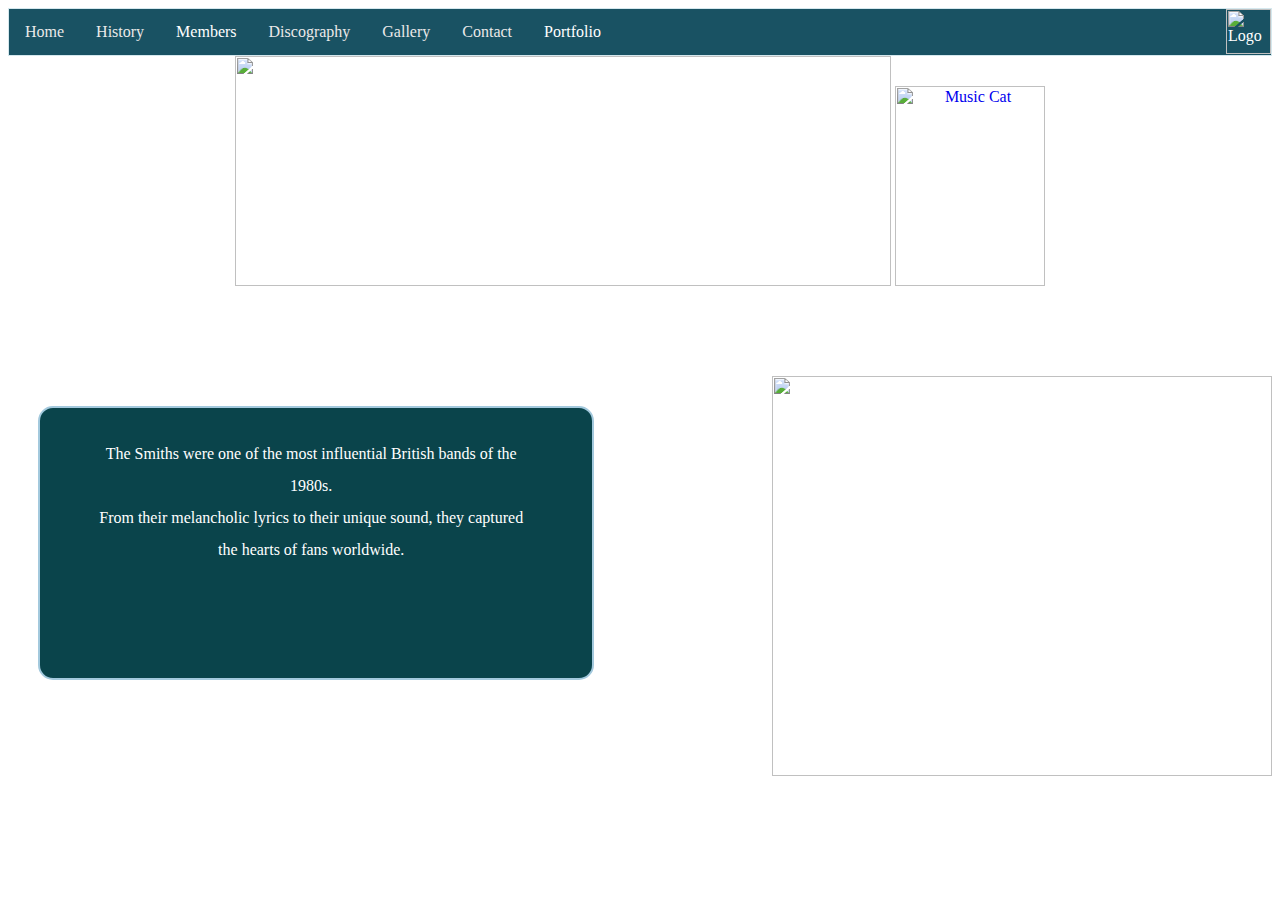
==== index.html @ 31a65620 "Add files via upload" ====
<!DOCTYPE>
<HTML>
<HEAD>
    <META charset="utf-8">
    <TITLE>The Smiths - Home</TITLE>
    
        <link rel="stylesheet" type="text/css" href="thesmiths.css">
</HEAD>
<BODY>
    <UL class="links">
        <LI class="ab"><A HREF ="index.html">Home </A></LI>
        <LI class="ab"><A HREF ="History.html">History </A></LI>
        <div class="dropdown">
            <button class="dropbtn">Members</button>
            <div class="dropdown-content">
              <a href="morrissey.html">Morrissey</a>
              <a href="Marr.html">Johnny Marr</a>
              <a href="Rourke.html">Andy Rourke</a>
              <a href="Joyce.html">Mike Joyce</a>
            </div>
          </div>
        <LI class="ab"><A HREF ="discography.html">Discography </A></LI>
        <li class="ab"><a href="photos.html">Gallery</a></li>
        <LI class="ab"><A HREF ="contact.html">Contact </A></LI>
        <div class="dropdown">
            <button class="dropbtn">Portfolio</button>
            <div class="dropdown-content">
                <a href="Images.html">Images</a>
                <a href="Videos.html">Videos</a>
            </div>
        </div>
        <img align="right" src="images/logo/aplogo.png" alt="Logo" width="45px" height="45px">
        </UL>

        <center>
    <IMG STYLE="float: none;" SRC="images/logo/thesmiths.png" WIDTH="656" HEIGHT="230">

    <audio id="askAudio" src="images/homepage/there is a light that never goes out.mp3"></audio>
    <a href="#" onclick="toggleAudio(); return false;">
        <img src="images/homepage/car.png" width="150" height="200" alt="Music Cat">
    </a>
    <script>
        function toggleAudio() {
            var audio = document.getElementById('askAudio');
            if (audio.paused) {
                audio.play();
            } else {
                audio.pause();
            }
        }
    </script>
    </a>
<br><br>
   <b> <p align="center" style="margin-top: -20px; margin-left: 680px;">Click me to play The Smiths :3</p> </b>
    <br><br><br>
    <IMG SRC="images/homepage/hompagepic.jpg" WIDTH="500" HEIGHT="400" STYLE="float: right;">
        </div>
        <P class="column2">
        The Smiths were one of the most influential British bands of the 1980s. <br> From their melancholic lyrics to their unique sound, they captured the hearts of fans
         worldwide.
        </P>
        </center>
</BODY>
</HTML>
---- thesmiths.css ----
body{
    font-family: serif;
    background-image: url(images/logo/bg.jpg);
    background-repeat: no-repeat;
    background-size: cover;
    background-attachment: fixed;
    color: #ffffff;
}

.a{
  padding-right: 150px;
}

ul {
  list-style-type: none;
  margin: 0;
  padding: 0;
  overflow: hidden;
  border: 1px solid #d5e8ee;
  background-color: #195263;
  background-image: url(images/logo/navbar.jpg);
  margin-left: auto;
  margin-right: auto;
}

li {
  float: left;
}

li a {
  display: block;
  color: #ebe9e9;
  text-align: center;
  padding: 14px 16px;
  text-decoration: none;
}

li a:hover:not(.active) {
  background-color: #000000;
  background-image: url(images/logo/hover.png);
  background-repeat: no-repeat;
  margin-left: auto;
  margin-right: auto;
}

li a.active {
  color: white;
  background-color: #04AA6D;
}

.navbar {
  overflow: hidden;
  background-color: #000000;
}

.navbar a {
  float: left;
  font-size: 16px;
  color: rgb(255, 255, 255);
  text-align: center;
  padding: 14px 16px;
  text-decoration: none;
}

.dropdown {
  float: left;
  overflow: hidden;
}

.dropdown .dropbtn {
  font-size: 16px;  
  border: none;
  outline: none;
  color: rgb(255, 255, 255);
  padding: 14px 16px;
  background-color: inherit;
  font-family: inherit;
  margin: 0;
}

.navbar a:hover, .dropdown:hover .dropbtn {
  background-color: #000000;
  background-image: url(images/logo/hover.png);
  background-repeat: no-repeat;
  
}

.dropdown-content {
  display: none;
  position: absolute;
  background-color: #000000;
  background-image: url(images/logo/navbar.jpg);
  min-width: 160px;
  box-shadow: 0px 8px 16px 0px rgba(0,0,0,0.2);
  z-index: 1;
}

.dropdown-content a {
  float: none;
  color: rgb(255, 255, 255);
  padding: 12px 16px;
  text-decoration: none;
  display: block;
  text-align: left;
}

.dropdown-content a:hover {
  background-color: #000000;
  background-image: url(images/logo/hover2.png);
  background-repeat: no-repeat;
}

.dropdown:hover .dropdown-content {
  display: block;
}

.column1{
  float: center;
  width: 88%;
  padding: 30px;
  padding-left: 50px;
  padding-right: 60px;
  height: 75%;
  margin: 30px;
  margin-right: 30px;
  margin-bottom: 60px;
  background-color: #066873;
  line-height: 2;
  border: 2px solid rgb(163, 201, 221);
  border-radius: 5px;
  }

.column2{
  float: left;
  width: 35%;
  padding: 30px;
  padding-left: 50px;
  padding-right: 60px;
  height: 210px;
  margin: 30px;
  margin-right: 30px;
  margin-bottom: 60px;
  background-color: #0a444b;
  line-height: 2;
  border: 2px solid rgb(163, 201, 221);
  border-radius: 15px;
  }

  .column3{
    float: center;
    width: 88%;
    padding: 30px;
    padding-left: 50px;
    padding-right: 60px;
    height: 1150px;
    margin: 30px;
    margin-bottom: 60px;
    background-color: #066873;
    line-height: 2;
    border: 2px solid rgb(163, 201, 221);
    border-radius: 5px;
    }

    .column4{
      float: center;
      width: 88%;
      padding: 30px;
      padding-left: 50px;
      padding-right: 60px;
      height: 1350px;
      margin: 30px;
      margin-bottom: 60px;
      background-color: #066873;
      line-height: 2;
      border: 2px solid rgb(163, 201, 221);
      border-radius: 5px;
      }

      
  .column5{
    float: center;
    width: 88%;
    padding: 30px;
    padding-left: 50px;
    padding-right: 60px;
    height: 1050px;
    margin: 30px;
    margin-bottom: 60px;
    background-color: #066873;
    line-height: 2;
    border: 2px solid rgb(163, 201, 221);
    border-radius: 5px;
    }

    .column-left {
      float: left;
      width: 40%;
      padding: 30px;
      background-color: #066873;
      line-height: 2;
      border: 2px solid black;
      border-radius: 15px;
    }
    
    .column-right {
      float: right;
      width: 40%;
      padding: 30px;
      background-color: #066873;
      line-height: 2;
      border: 2px solid black;
      border-radius: 15px;
    }
    
  
    .row::after {
      content: "";
      clear: both;
      display: table;
    }

    .image-text-container {
      display: flex;
      align-items: flex-start;
  }
  
  .image {
      margin-right: 20px;
  }
  
  .text {
      max-width: 600px;
  }

  #raccoon {
    border-radius: 0%;
    -webkit-transition: -webkit-transform .8s ease-in-out;
            transition:         transform .8s ease-in-out;
  }
  
  #raccoon:hover {
    -webkit-transform: rotate(360deg);
            transform: rotate(360deg);
  }
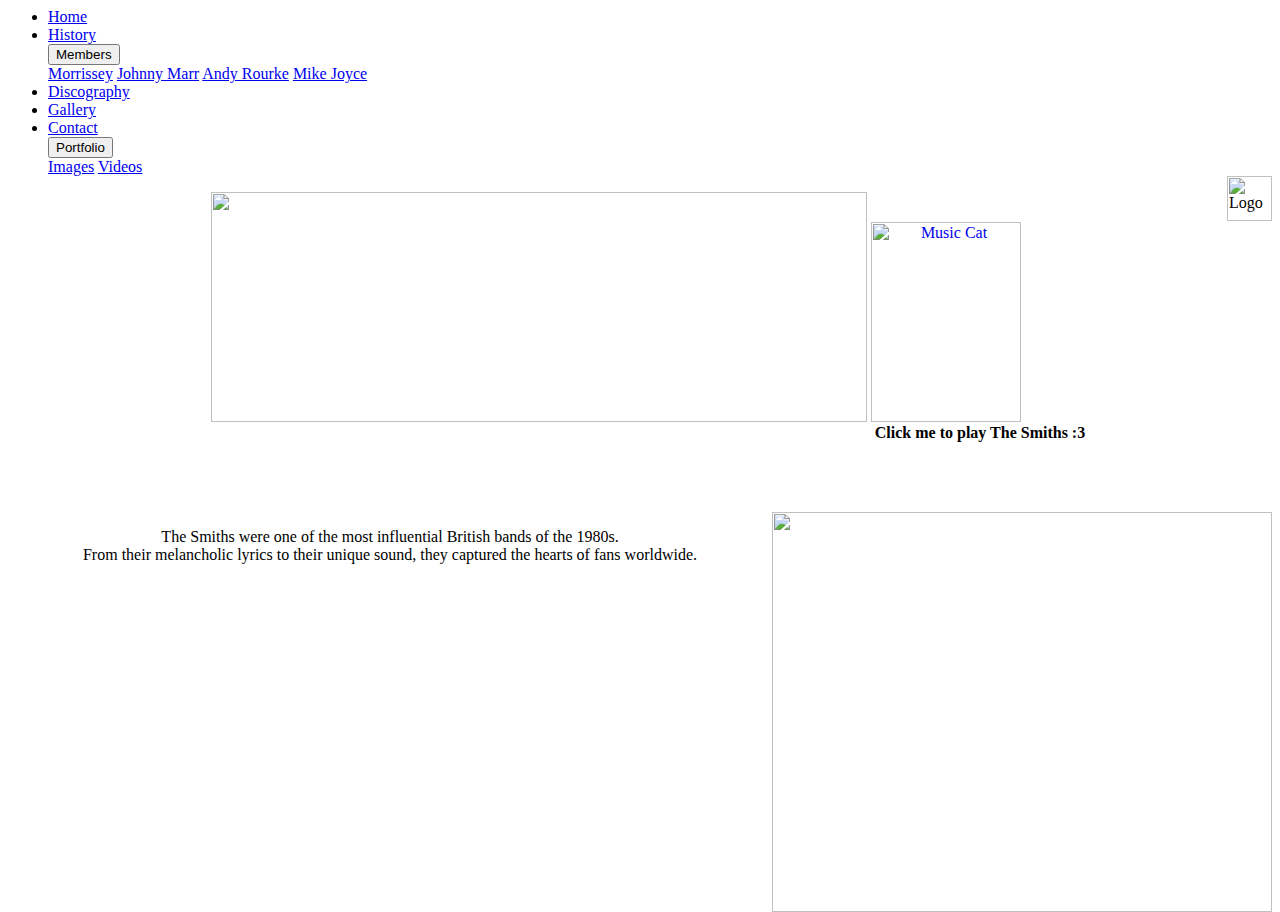
==== commit 1e419475: "Update index.html" ====
--- a/index.html
+++ b/index.html
@@ -4,7 +4,7 @@
     <META charset="utf-8">
     <TITLE>The Smiths - Home</TITLE>
     
-        <link rel="stylesheet" type="text/css" href="thesmiths.css">
+        <link rel="stylesheet" type="text/css" href="css/thesmiths.css">
 </HEAD>
 <BODY>
     <UL class="links">
@@ -61,4 +61,4 @@
         </P>
         </center>
 </BODY>
-</HTML>+</HTML>
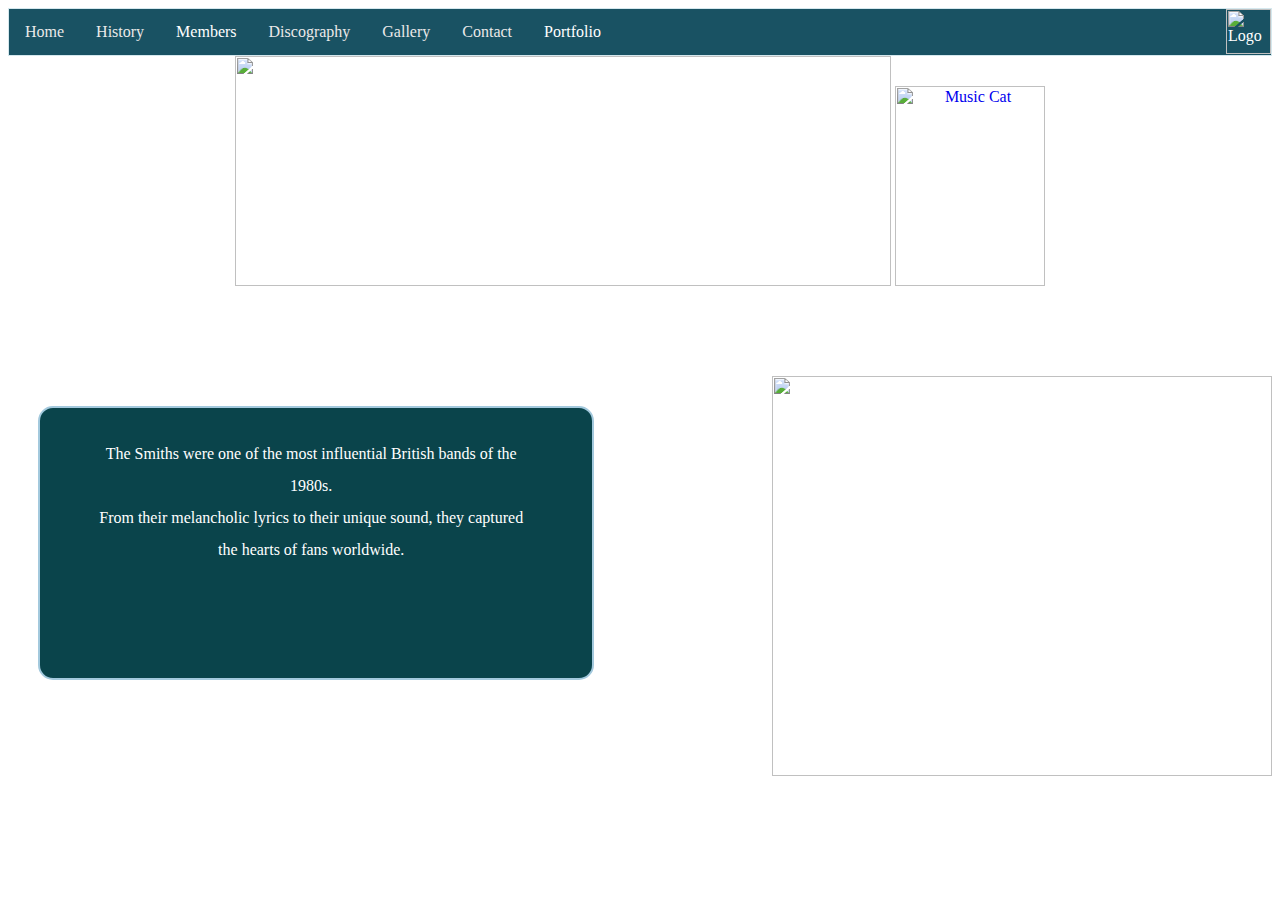
==== commit a2927ffa: "Update index.html" ====
--- a/index.html
+++ b/index.html
@@ -4,7 +4,7 @@
     <META charset="utf-8">
     <TITLE>The Smiths - Home</TITLE>
     
-        <link rel="stylesheet" type="text/css" href="css/thesmiths.css">
+        <link rel="stylesheet" type="text/css" href="thesmiths.css">
 </HEAD>
 <BODY>
     <UL class="links">
--- a/thesmiths.css
+++ b/thesmiths.css
@@ -0,0 +1,244 @@
+body{
+    font-family: serif;
+    background-image: url(images/logo/bg.jpg);
+    background-repeat: no-repeat;
+    background-size: cover;
+    background-attachment: fixed;
+    color: #ffffff;
+}
+
+.a{
+  padding-right: 150px;
+}
+
+ul {
+  list-style-type: none;
+  margin: 0;
+  padding: 0;
+  overflow: hidden;
+  border: 1px solid #d5e8ee;
+  background-color: #195263;
+  background-image: url(images/logo/navbar.jpg);
+  margin-left: auto;
+  margin-right: auto;
+}
+
+li {
+  float: left;
+}
+
+li a {
+  display: block;
+  color: #ebe9e9;
+  text-align: center;
+  padding: 14px 16px;
+  text-decoration: none;
+}
+
+li a:hover:not(.active) {
+  background-color: #000000;
+  background-image: url(images/logo/hover.png);
+  background-repeat: no-repeat;
+  margin-left: auto;
+  margin-right: auto;
+}
+
+li a.active {
+  color: white;
+  background-color: #04AA6D;
+}
+
+.navbar {
+  overflow: hidden;
+  background-color: #000000;
+}
+
+.navbar a {
+  float: left;
+  font-size: 16px;
+  color: rgb(255, 255, 255);
+  text-align: center;
+  padding: 14px 16px;
+  text-decoration: none;
+}
+
+.dropdown {
+  float: left;
+  overflow: hidden;
+}
+
+.dropdown .dropbtn {
+  font-size: 16px;  
+  border: none;
+  outline: none;
+  color: rgb(255, 255, 255);
+  padding: 14px 16px;
+  background-color: inherit;
+  font-family: inherit;
+  margin: 0;
+}
+
+.navbar a:hover, .dropdown:hover .dropbtn {
+  background-color: #000000;
+  background-image: url(images/logo/hover.png);
+  background-repeat: no-repeat;
+  
+}
+
+.dropdown-content {
+  display: none;
+  position: absolute;
+  background-color: #000000;
+  background-image: url(images/logo/navbar.jpg);
+  min-width: 160px;
+  box-shadow: 0px 8px 16px 0px rgba(0,0,0,0.2);
+  z-index: 1;
+}
+
+.dropdown-content a {
+  float: none;
+  color: rgb(255, 255, 255);
+  padding: 12px 16px;
+  text-decoration: none;
+  display: block;
+  text-align: left;
+}
+
+.dropdown-content a:hover {
+  background-color: #000000;
+  background-image: url(images/logo/hover2.png);
+  background-repeat: no-repeat;
+}
+
+.dropdown:hover .dropdown-content {
+  display: block;
+}
+
+.column1{
+  float: center;
+  width: 88%;
+  padding: 30px;
+  padding-left: 50px;
+  padding-right: 60px;
+  height: 75%;
+  margin: 30px;
+  margin-right: 30px;
+  margin-bottom: 60px;
+  background-color: #066873;
+  line-height: 2;
+  border: 2px solid rgb(163, 201, 221);
+  border-radius: 5px;
+  }
+
+.column2{
+  float: left;
+  width: 35%;
+  padding: 30px;
+  padding-left: 50px;
+  padding-right: 60px;
+  height: 210px;
+  margin: 30px;
+  margin-right: 30px;
+  margin-bottom: 60px;
+  background-color: #0a444b;
+  line-height: 2;
+  border: 2px solid rgb(163, 201, 221);
+  border-radius: 15px;
+  }
+
+  .column3{
+    float: center;
+    width: 88%;
+    padding: 30px;
+    padding-left: 50px;
+    padding-right: 60px;
+    height: 1150px;
+    margin: 30px;
+    margin-bottom: 60px;
+    background-color: #066873;
+    line-height: 2;
+    border: 2px solid rgb(163, 201, 221);
+    border-radius: 5px;
+    }
+
+    .column4{
+      float: center;
+      width: 88%;
+      padding: 30px;
+      padding-left: 50px;
+      padding-right: 60px;
+      height: 1350px;
+      margin: 30px;
+      margin-bottom: 60px;
+      background-color: #066873;
+      line-height: 2;
+      border: 2px solid rgb(163, 201, 221);
+      border-radius: 5px;
+      }
+
+      
+  .column5{
+    float: center;
+    width: 88%;
+    padding: 30px;
+    padding-left: 50px;
+    padding-right: 60px;
+    height: 1050px;
+    margin: 30px;
+    margin-bottom: 60px;
+    background-color: #066873;
+    line-height: 2;
+    border: 2px solid rgb(163, 201, 221);
+    border-radius: 5px;
+    }
+
+    .column-left {
+      float: left;
+      width: 40%;
+      padding: 30px;
+      background-color: #066873;
+      line-height: 2;
+      border: 2px solid black;
+      border-radius: 15px;
+    }
+    
+    .column-right {
+      float: right;
+      width: 40%;
+      padding: 30px;
+      background-color: #066873;
+      line-height: 2;
+      border: 2px solid black;
+      border-radius: 15px;
+    }
+    
+  
+    .row::after {
+      content: "";
+      clear: both;
+      display: table;
+    }
+
+    .image-text-container {
+      display: flex;
+      align-items: flex-start;
+  }
+  
+  .image {
+      margin-right: 20px;
+  }
+  
+  .text {
+      max-width: 600px;
+  }
+
+  #raccoon {
+    border-radius: 0%;
+    -webkit-transition: -webkit-transform .8s ease-in-out;
+            transition:         transform .8s ease-in-out;
+  }
+  
+  #raccoon:hover {
+    -webkit-transform: rotate(360deg);
+            transform: rotate(360deg);
+  }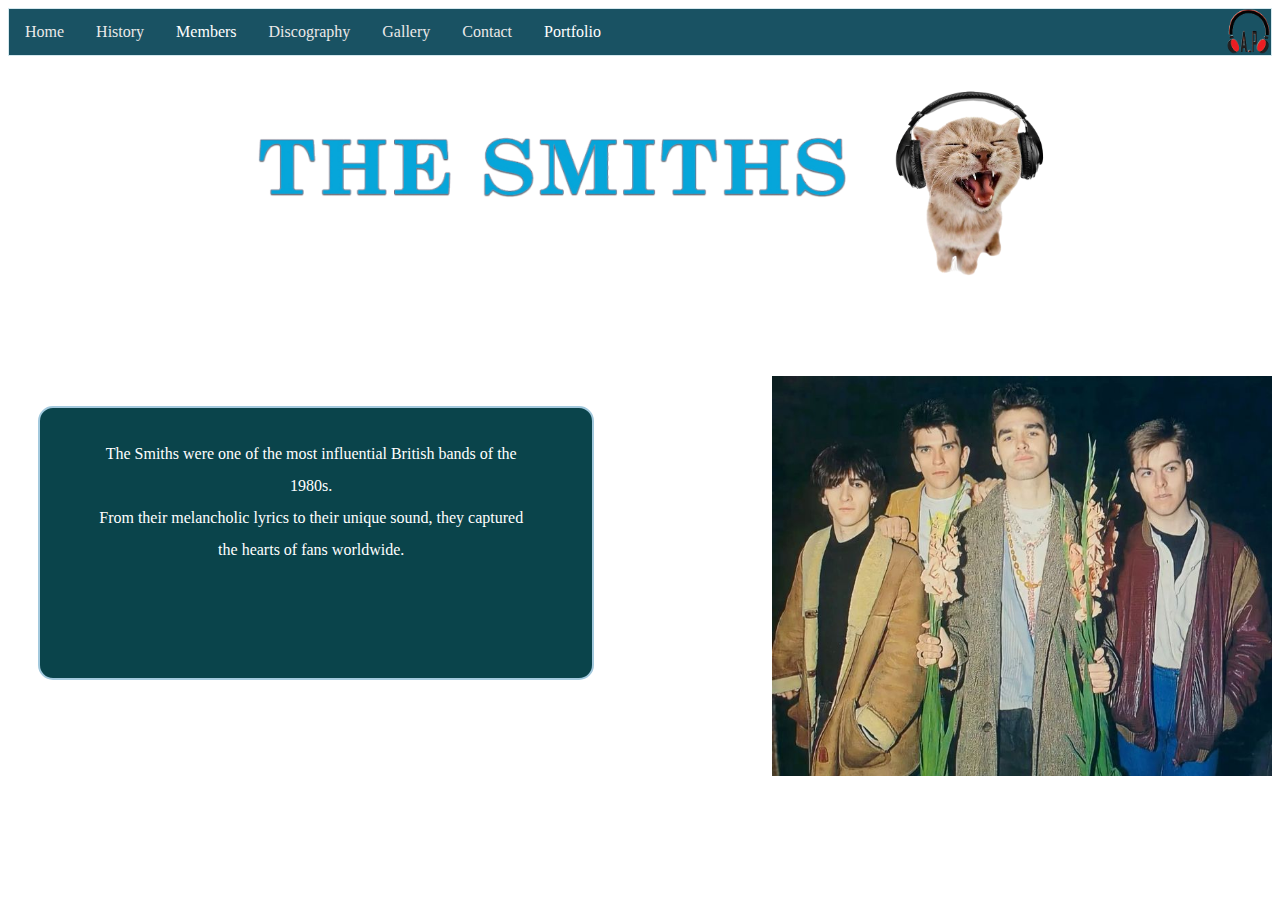
==== commit 13140ec4: "Update index.html" ====
--- a/index.html
+++ b/index.html
@@ -29,15 +29,15 @@
                 <a href="Videos.html">Videos</a>
             </div>
         </div>
-        <img align="right" src="images/logo/aplogo.png" alt="Logo" width="45px" height="45px">
+        <img align="right" src="logo/aplogo.png" alt="Logo" width="45px" height="45px">
         </UL>
 
         <center>
-    <IMG STYLE="float: none;" SRC="images/logo/thesmiths.png" WIDTH="656" HEIGHT="230">
+    <IMG STYLE="float: none;" SRC="logo/thesmiths.png" WIDTH="656" HEIGHT="230">
 
-    <audio id="askAudio" src="images/homepage/there is a light that never goes out.mp3"></audio>
+    <audio id="askAudio" src="homepage/there is a light that never goes out.mp3"></audio>
     <a href="#" onclick="toggleAudio(); return false;">
-        <img src="images/homepage/car.png" width="150" height="200" alt="Music Cat">
+        <img src="homepage/car.png" width="150" height="200" alt="Music Cat">
     </a>
     <script>
         function toggleAudio() {
@@ -53,7 +53,7 @@
 <br><br>
    <b> <p align="center" style="margin-top: -20px; margin-left: 680px;">Click me to play The Smiths :3</p> </b>
     <br><br><br>
-    <IMG SRC="images/homepage/hompagepic.jpg" WIDTH="500" HEIGHT="400" STYLE="float: right;">
+    <IMG SRC="homepage/hompagepic.jpg" WIDTH="500" HEIGHT="400" STYLE="float: right;">
         </div>
         <P class="column2">
         The Smiths were one of the most influential British bands of the 1980s. <br> From their melancholic lyrics to their unique sound, they captured the hearts of fans
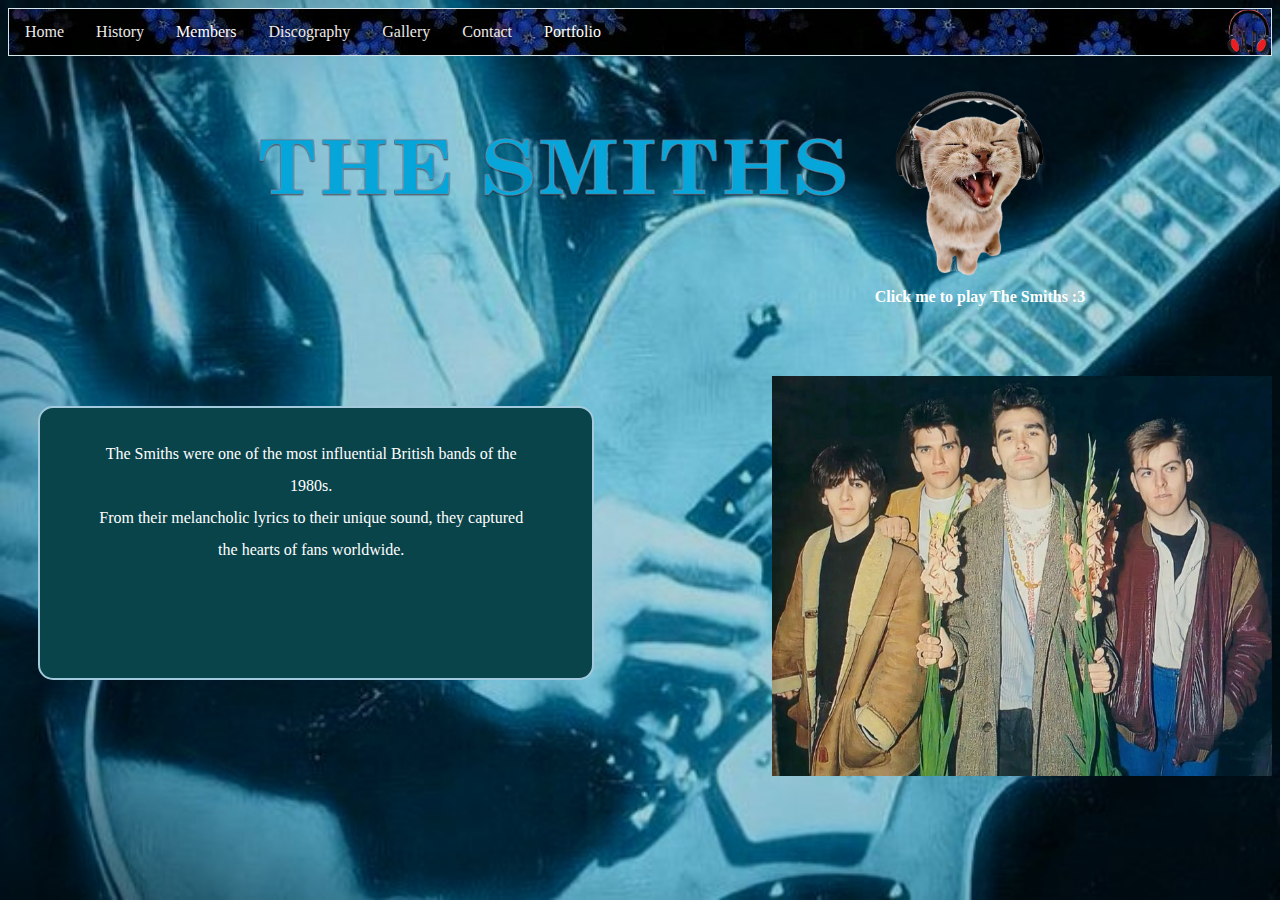
==== commit ef72541a: "Update index.html" ====
--- a/index.html
+++ b/index.html
@@ -19,7 +19,7 @@
               <a href="Joyce.html">Mike Joyce</a>
             </div>
           </div>
-        <LI class="ab"><A HREF ="discography.html">Discography </A></LI>
+        <LI class="ab"><A HREF ="Discography.html">Discography </A></LI>
         <li class="ab"><a href="photos.html">Gallery</a></li>
         <LI class="ab"><A HREF ="contact.html">Contact </A></LI>
         <div class="dropdown">
--- a/thesmiths.css
+++ b/thesmiths.css
@@ -1,6 +1,6 @@
 body{
     font-family: serif;
-    background-image: url(images/logo/bg.jpg);
+    background-image: url(logo/bg.jpg);
     background-repeat: no-repeat;
     background-size: cover;
     background-attachment: fixed;
@@ -18,7 +18,7 @@
   overflow: hidden;
   border: 1px solid #d5e8ee;
   background-color: #195263;
-  background-image: url(images/logo/navbar.jpg);
+  background-image: url(logo/navbar.jpg);
   margin-left: auto;
   margin-right: auto;
 }
@@ -37,7 +37,7 @@
 
 li a:hover:not(.active) {
   background-color: #000000;
-  background-image: url(images/logo/hover.png);
+  background-image: url(logo/hover.png);
   background-repeat: no-repeat;
   margin-left: auto;
   margin-right: auto;
@@ -80,7 +80,7 @@
 
 .navbar a:hover, .dropdown:hover .dropbtn {
   background-color: #000000;
-  background-image: url(images/logo/hover.png);
+  background-image: url(logo/hover.png);
   background-repeat: no-repeat;
   
 }
@@ -89,7 +89,7 @@
   display: none;
   position: absolute;
   background-color: #000000;
-  background-image: url(images/logo/navbar.jpg);
+  background-image: url(logo/navbar.jpg);
   min-width: 160px;
   box-shadow: 0px 8px 16px 0px rgba(0,0,0,0.2);
   z-index: 1;
@@ -106,7 +106,7 @@
 
 .dropdown-content a:hover {
   background-color: #000000;
-  background-image: url(images/logo/hover2.png);
+  background-image: url(logo/hover2.png);
   background-repeat: no-repeat;
 }
 
@@ -241,4 +241,4 @@
   #raccoon:hover {
     -webkit-transform: rotate(360deg);
             transform: rotate(360deg);
-  }+  }
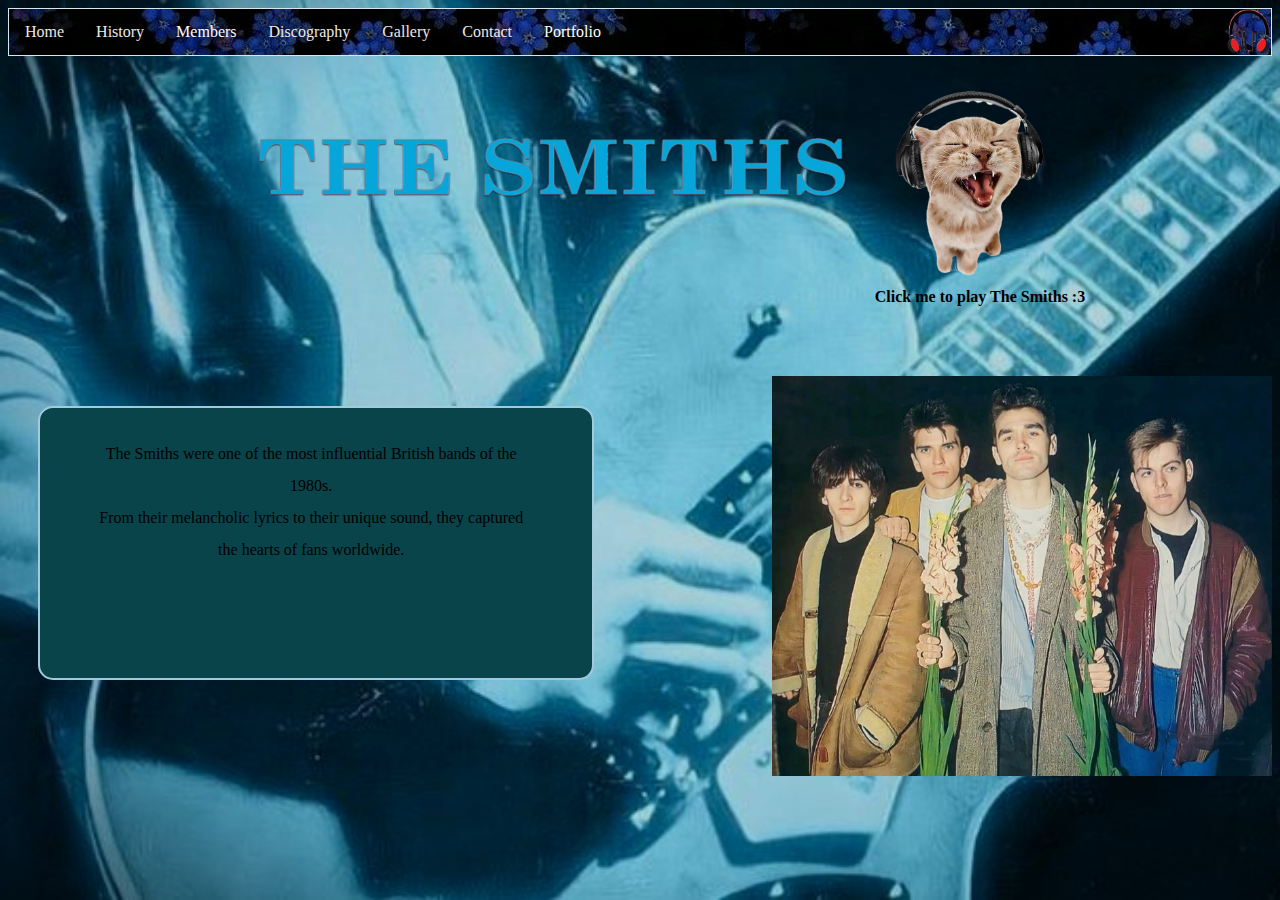
==== commit 8738c1fb: "Update index.html" ====
--- a/index.html
+++ b/index.html
@@ -51,7 +51,7 @@
     </script>
     </a>
 <br><br>
-   <b> <p align="center" style="margin-top: -20px; margin-left: 680px;">Click me to play The Smiths :3</p> </b>
+   <b> <p align="center" style="margin-top: -20px; margin-left: 680px; color= white">Click me to play The Smiths :3</p> </b>
     <br><br><br>
     <IMG SRC="homepage/hompagepic.jpg" WIDTH="500" HEIGHT="400" STYLE="float: right;">
         </div>
--- a/thesmiths.css
+++ b/thesmiths.css
@@ -4,14 +4,13 @@
     background-repeat: no-repeat;
     background-size: cover;
     background-attachment: fixed;
-    color: #ffffff;
 }
 
 .a{
   padding-right: 150px;
 }
 
-ul {
+ul{
   list-style-type: none;
   margin: 0;
   padding: 0;
@@ -23,11 +22,11 @@
   margin-right: auto;
 }
 
-li {
-  float: left;
-}
-
-li a {
+li{
+  float: left;
+}
+
+li a{
   display: block;
   color: #ebe9e9;
   text-align: center;
@@ -43,17 +42,17 @@
   margin-right: auto;
 }
 
-li a.active {
+li a.active{
   color: white;
   background-color: #04AA6D;
 }
 
-.navbar {
+.navbar{
   overflow: hidden;
   background-color: #000000;
 }
 
-.navbar a {
+.navbar a{
   float: left;
   font-size: 16px;
   color: rgb(255, 255, 255);
